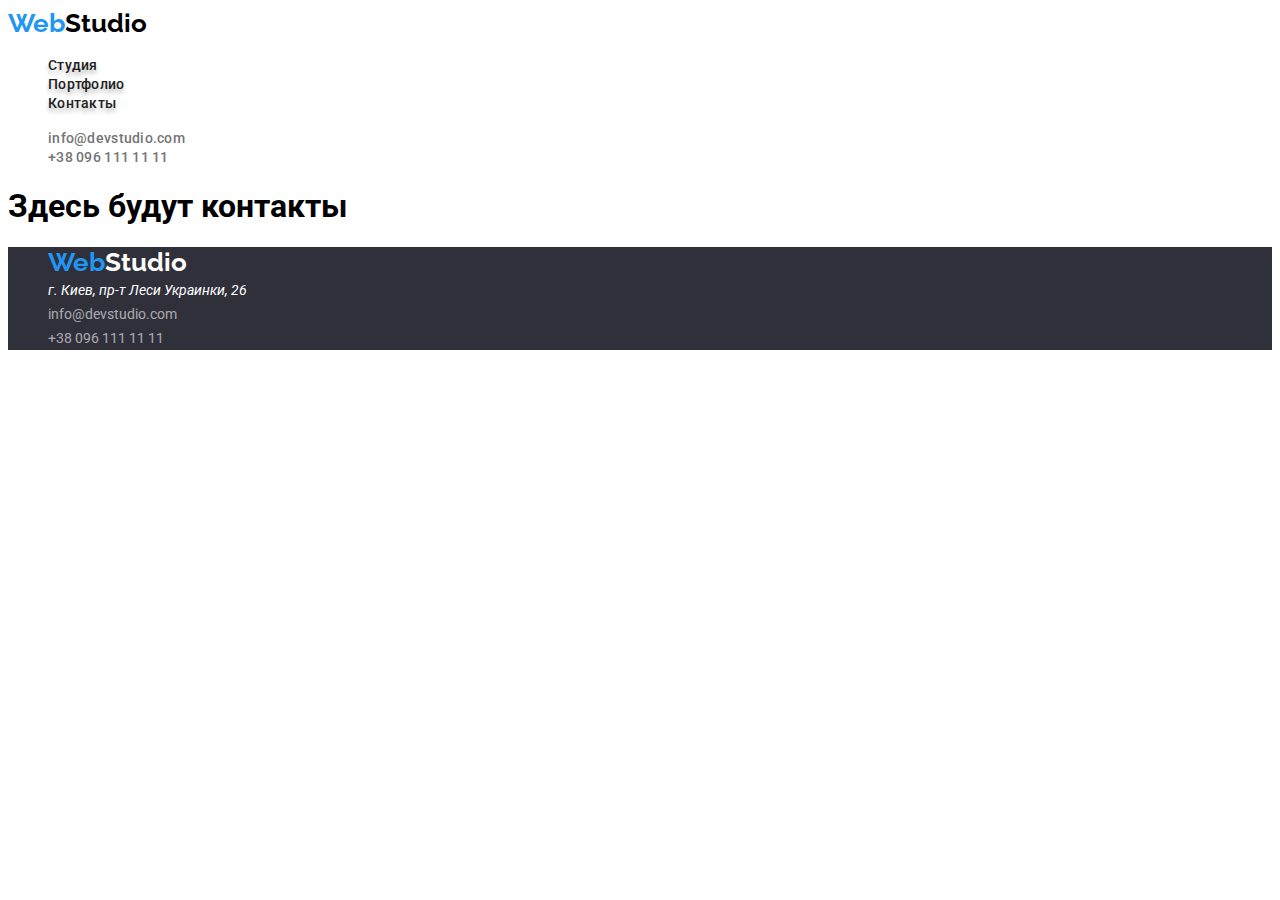
==== contacts.html @ afe60bcd "add Portfolio button" ====
<!DOCTYPE html>
<html lang="ru">
  <head>
    <meta charset="UTF-8" />
    <meta name="viewport" content="width=device-width, initial-scale=1.0" />
    <title>контакты</title>
    <link rel="preconnect" href="https://fonts.googleapis.com" />
    <link rel="preconnect" href="https://fonts.gstatic.com" crossorigin />
    <style>
      body {
        font-family: 'Roboto sans-serif';
      }
    </style>
    <link
      href="https://fonts.googleapis.com/css2?family=Raleway:wght@700&family=Roboto:wght@400;500;700;900&display=swap"
      rel="stylesheet"
    />
    <link rel="stylesheet" href="./css/styles.css" />
  </head>

  <!--  Навигация по сайту -->
  <body>
    <header class="header">
      <nav>
        <a class="header-logo link" href="./index.html"
          ><span class="span-logo">Web</span>Studio
        </a>
        <ul class="header-list list">
          <li class="header-item">
            <a class="header-link link" href="./index.html">Студия</a>
            <!--  Activ  -->
          </li>
          <li class="header-item">
            <a class="header-link link" href="./portfolio.html">Портфолио</a>
          </li>
          <li class="header-item">
            <a class="header-link link" href="./contacts.html">Контакты</a>
          </li>
        </ul>
      </nav>
      <ul class="list">
        <li>
          <a class="header-contact link" href="mailto:info@devstudio.com"
            >info@devstudio.com</a
          >
        </li>
        <li>
          <a class="header-contact link" href="tel:+380961111111"
            >+38 096 111 11 11</a
          >
        </li>
      </ul>
    </header>

    <!----   Контакты   ---->
    <main>
      <section>
        <h1>Здесь будут контакты</h1>
      </section>
    </main>

    <!--  Подвал  -->
    <footer class="footer">
      <ul class="list">
        <li>
          <a class="footer-logo link" href="./index.html"
            ><span class="span-logo">Web</span>Studio
          </a>
        </li>
        <li>
          <address>
            <a
              class="footer-address link"
              href="https://www.google.com/maps/place/%D0%B1%D1%83%D0%BB.+%D0%9B%D0%B5%D1%81%D0%B8+%D0%A3%D0%BA%D1%80%D0%B0%D0%B8%D0%BD%D0%BA%D0%B8,+26,+%D0%9A%D0%B8%D0%B5%D0%B2,+02000/@50.4265807,30.5361971,17z/data=!3m1!4b1!4m5!3m4!1s0x40d4cf0e033ecbe9:0x57a4dffefec77da0!8m2!3d50.4265807!4d30.5383858"
              target="title"
              >г. Киев, пр-т Леси Украинки, 26
            </a>
          </address>
        </li>
        <li>
          <a class="footer-contact link" href="mailto:info@devstudio.com"
            >info@devstudio.com</a
          >
        </li>
        <li>
          <a class="footer-contact link" href="tel:+380961111111"
            >+38 096 111 11 11</a
          >
        </li>
      </ul>
    </footer>
  </body>
</html>
---- css/styles.css ----
/* переменные для значений: текст, фон, выделение */
:root {
  --primary-title-color: #ffffff;
  --secondary-title-color: #212121;
  --primary-text-color: #757575;
  --secondary-text-color: #212121;
  --header-text-color: #212121;
  --accent-color: #2196f3;
  --logo-header-color: #2196f3;
  --logo-footer-color: #ffffff;
  --background-color: #2f303a;
  --secondary-background-color: #f5f4fa;
  --primary-button-color: #f5f4fa;
  --secondary-button-color: #2196f3;
}

body {
  font-family: 'Roboto', sans-serif; /* Убираем засечки шрифта*/
  letter-spacing: 0, 03em; /* отступы вокруг */
}

.link {
  text-decoration: none; /* убираем подчеркивание*/
}
.list {
  list-style: none; /* убираем точки из списка*/
}

.activ-page {
  color: var(--accent-color);
}
/******  Header  ******/

.header-logo {
  font-weight: 700;
  font-family: Raleway;
  font-weight: bold;
  font-size: 26px;
  line-height: calc(31 / 26);
  color: #000000;
}
.span-logo {
  color: var(--logo-header-color);
}

/* Список хедер */
.header-link {
  font-weight: 500;
  font-size: 14px;
  line-height: calc(16 / 14);
  letter-spacing: 0.02em;
  color: var(--header-text-color);
  text-shadow: 0px 4px 4px rgba(0, 0, 0, 0.25);
}

.header-link:hover,
.header-link:focus {
  color: var(--accent-color);
}

.header-contact {
  font-weight: 500;
  font-size: 14px;
  line-height: calc(16 / 14);
  letter-spacing: 0.02em;
  color: var(--primary-text-color);
}

.header-contact:hover,
.header-contact:focus {
  color: var(--accent-color);
}

/****  Main  *****/
.hero {
  background-color: var(--background-color);
}

.hero-title {
  font-weight: 900;
  font-size: 44px;
  line-height: calc(60 / 44);
  text-align: center;
  letter-spacing: 0.06em;
  text-transform: uppercase;
  color: var(--primary-title-color);
}

.main-btn {
  font-weight: bold;
  font-size: 16px;
  line-height: calc(30 / 16);
  display: flex;
  align-items: center;
  text-align: center;
  letter-spacing: 0.06em;
  color: #ffffff;
  background: var(--accent-color);
  box-shadow: 0px 4px 4px rgba(0, 0, 0, 0.15);
  border-radius: 4px;
}

/****  Section propertyes  ****/
.list-service {
  font-weight: bold;
  font-size: 14px;
  line-height: calc(16 / 14);
  text-transform: uppercase;
  color: var(--secondary-text-color);
}

.item-service {
  font-weight: normal;
  font-size: 14px;
  line-height: calc(24 / 14);
  color: var(--primary-text-color);
}

/*   Activity section   */

.about-team {
  font-weight: bold;
  font-size: 36px;
  line-height: calc(42 / 36);
  color: var(--secondary-text-color);
}

/**** Team section ****/
.team {
  background-color: var(--secondary-background-color);
}
.list-team {
  font-weight: bold;
  font-size: 36px;
  line-height: calc(42 \36);
  color: var(--secondary-text-color);
}
.item-team {
  font-weight: 500;
  font-size: 16px;
  line-height: calc(19 / 16);
  color: var(--secondary-text-color);
}
.function-team {
  font-weight: normal;
  font-size: 16px;
  line-height: calc(19 / 16);
  color: var(--primary-text-color);
}

/****  Footer  ****/
.footer {
  background-color: var(--background-color);
}
.footer-logo {
  font-weight: 700;
  font-family: Raleway;
  font-size: 26px;
  line-height: calc(31 / 26);
  color: var(--logo-footer-color);
}
.footer-address {
  font-size: 14px;
  line-height: calc(24 / 14);
  color: var(--primary-title-color);
}
.footer-contact {
  font-size: 14px;
  line-height: calc(24 / 14);
  color: rgba(255, 255, 255, 0.6);
}

/******   Portfolio page   ******/
.list-price {
  font-weight: bold;
  font-size: 18px;
  line-height: calc(36 / 18);
  letter-spacing: 0.06em;
  color: var(--secondary-title-color);
}

.item-price {
  font-weight: normal;
  font-size: 16px;
  line-height: 30px;
  color: var(--secondary-text-color);
}

.portfolio-button {
  font-weight: 500;
  font-size: 16px;
  line-height: calc(26 / 16);
  border-radius: 4px;
  background-color: var(--primary-button-color);
}
.portfolio-button:hover,
.portfolio-button:focus {
  background-color: var(--secondary-button-color);
}
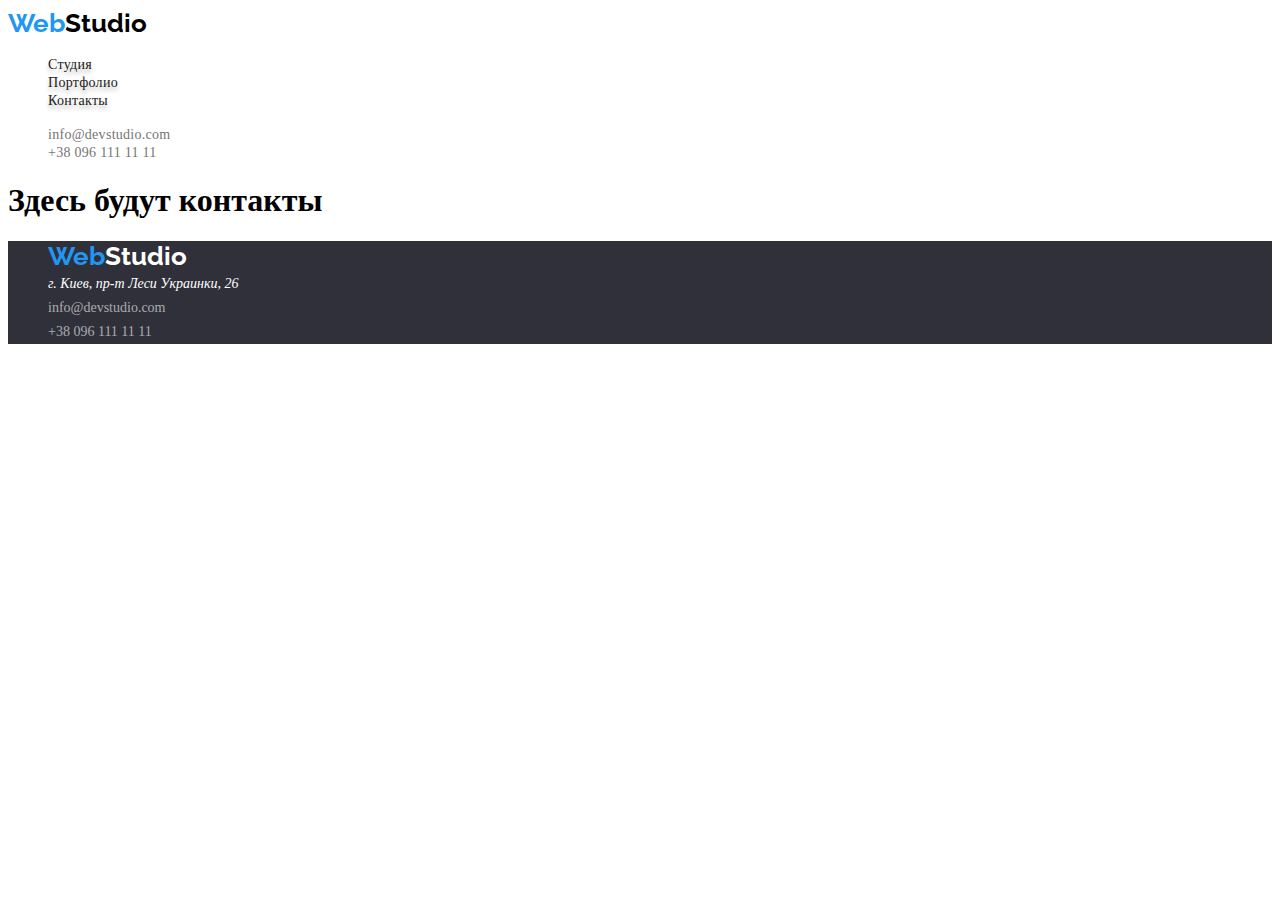
==== commit 2f76b5a5: "+" ====
--- a/contacts.html
+++ b/contacts.html
@@ -9,6 +9,7 @@
     <style>
       body {
         font-family: 'Roboto sans-serif';
+        letter-spacing: 0, 03em;
       }
     </style>
     <link
--- a/css/styles.css
+++ b/css/styles.css
@@ -12,11 +12,6 @@
   --secondary-background-color: #f5f4fa;
   --primary-button-color: #f5f4fa;
   --secondary-button-color: #2196f3;
-}
-
-body {
-  font-family: 'Roboto', sans-serif; /* Убираем засечки шрифта*/
-  letter-spacing: 0, 03em; /* отступы вокруг */
 }
 
 .link {
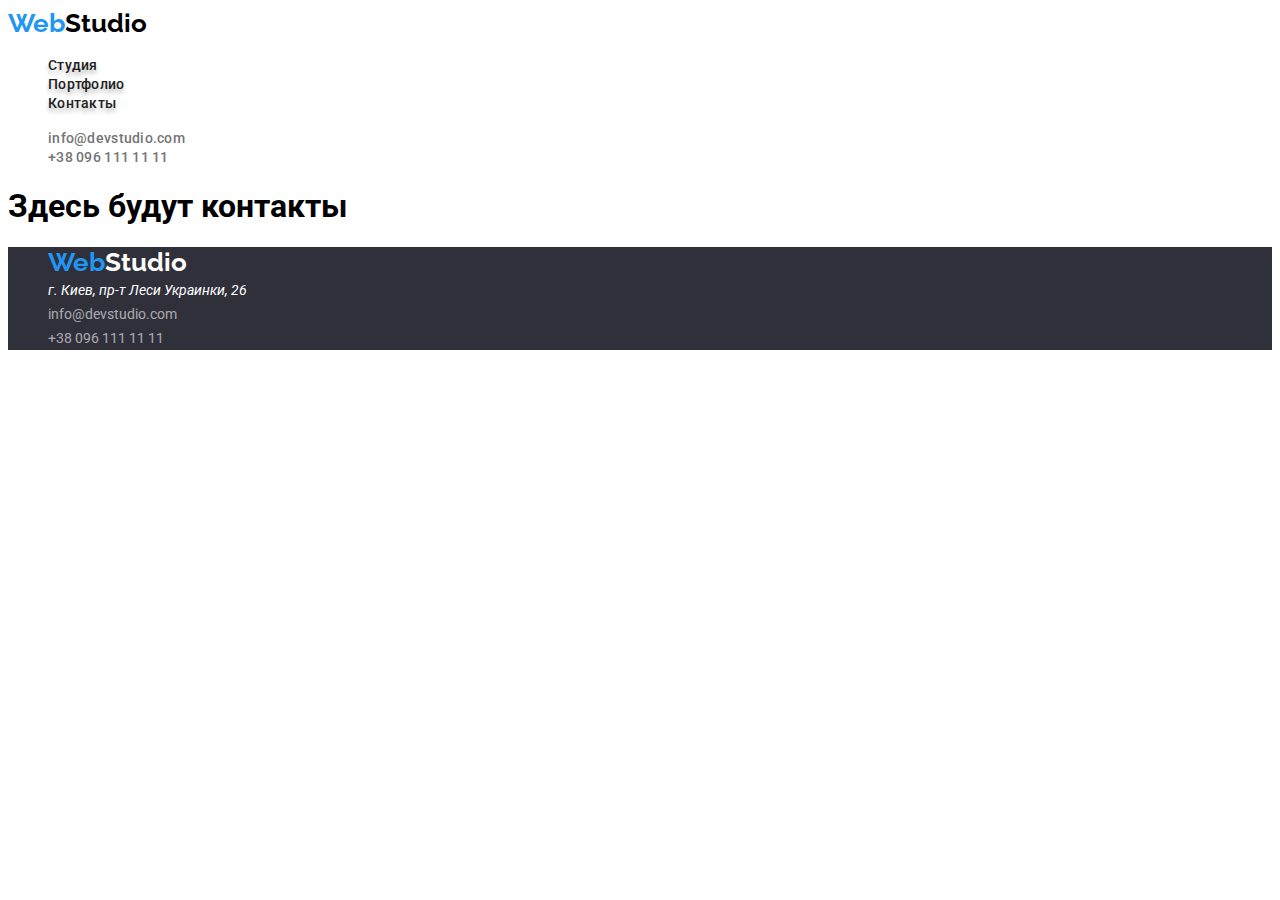
==== commit 4d796069: "fix" ====
--- a/contacts.html
+++ b/contacts.html
@@ -20,7 +20,7 @@
   </head>
 
   <!--  Навигация по сайту -->
-  <body>
+  <body style="font-family: Roboto">
     <header class="header">
       <nav>
         <a class="header-logo link" href="./index.html"
--- a/css/styles.css
+++ b/css/styles.css
@@ -12,6 +12,11 @@
   --secondary-background-color: #f5f4fa;
   --primary-button-color: #f5f4fa;
   --secondary-button-color: #2196f3;
+}
+
+body {
+  font-family: 'Roboto sans-serif'; /* Убираем засечки шрифта*/
+  letter-spacing: 0, 03em; /* отступы вокруг */
 }
 
 .link {
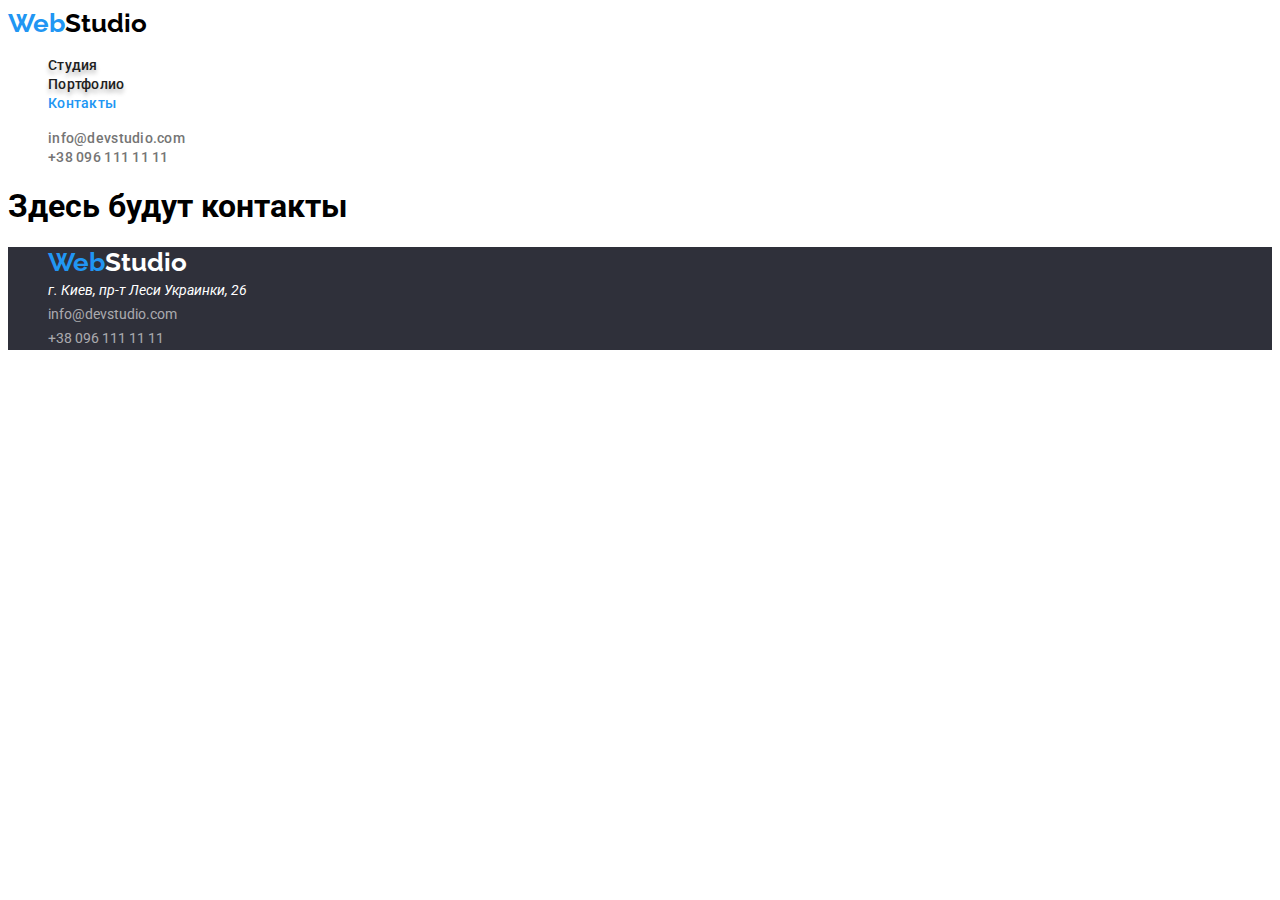
==== commit e73eba64: "state vizit for page" ====
--- a/contacts.html
+++ b/contacts.html
@@ -6,12 +6,6 @@
     <title>контакты</title>
     <link rel="preconnect" href="https://fonts.googleapis.com" />
     <link rel="preconnect" href="https://fonts.gstatic.com" crossorigin />
-    <style>
-      body {
-        font-family: 'Roboto sans-serif';
-        letter-spacing: 0, 03em;
-      }
-    </style>
     <link
       href="https://fonts.googleapis.com/css2?family=Raleway:wght@700&family=Roboto:wght@400;500;700;900&display=swap"
       rel="stylesheet"
@@ -35,7 +29,8 @@
             <a class="header-link link" href="./portfolio.html">Портфолио</a>
           </li>
           <li class="header-item">
-            <a class="header-link link" href="./contacts.html">Контакты</a>
+            <a class="activ-page link" href="./contacts.html">Контакты</a>
+            <!--  Activ page  -->
           </li>
         </ul>
       </nav>
--- a/css/styles.css
+++ b/css/styles.css
@@ -27,6 +27,10 @@
 }
 
 .activ-page {
+  font-weight: 500;
+  font-size: 14px;
+  line-height: calc(16 / 14);
+  letter-spacing: 0.02em;
   color: var(--accent-color);
 }
 /******  Header  ******/
@@ -99,6 +103,11 @@
   box-shadow: 0px 4px 4px rgba(0, 0, 0, 0.15);
   border-radius: 4px;
 }
+.main-btn:focus,
+.main-btn:focus {
+  color: var(--accent-color);
+  background: #ffffff;
+}
 
 /****  Section propertyes  ****/
 .list-service {
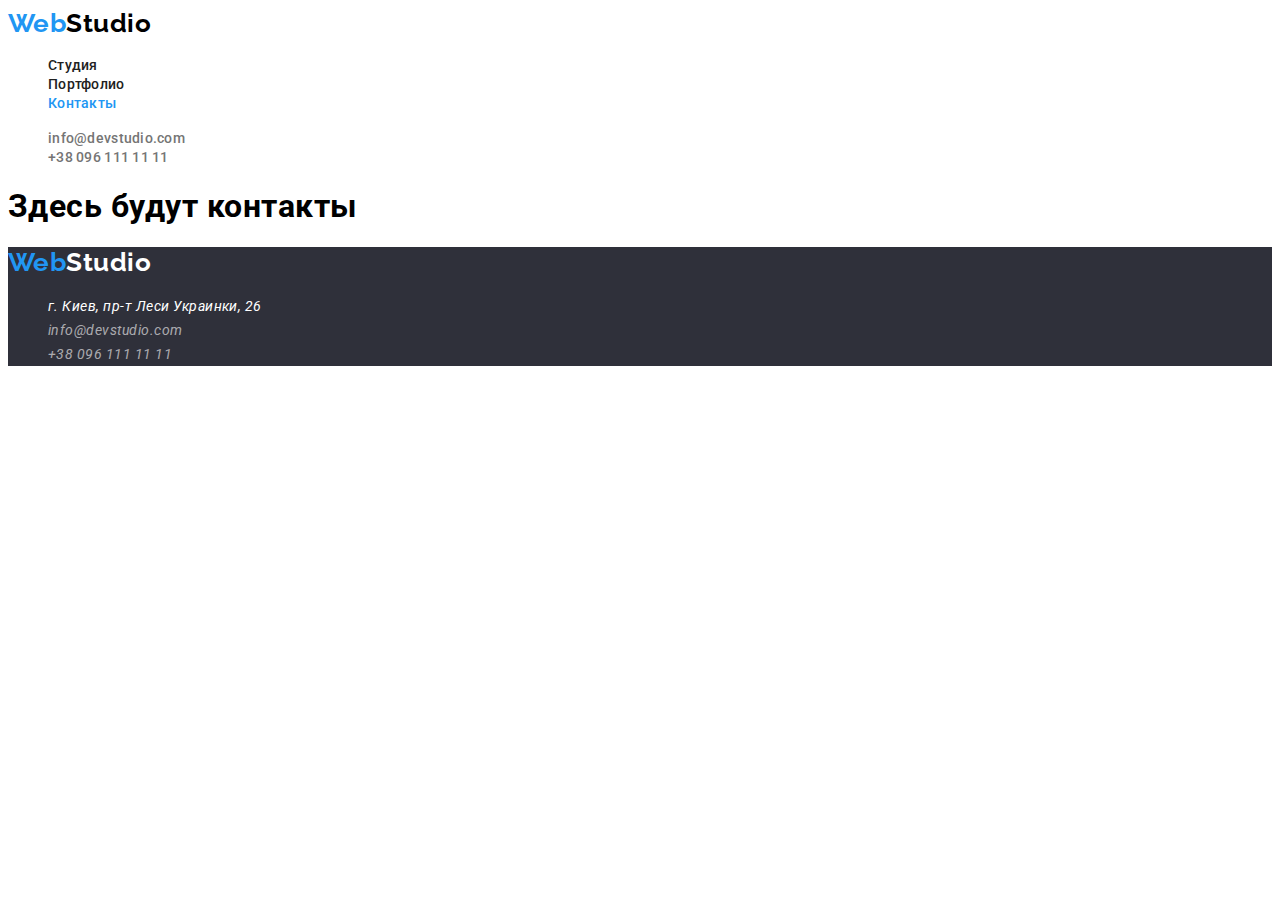
==== commit 247a4471: "fix" ====
--- a/contacts.html
+++ b/contacts.html
@@ -57,33 +57,33 @@
 
     <!--  Подвал  -->
     <footer class="footer">
-      <ul class="list">
-        <li>
-          <a class="footer-logo link" href="./index.html"
-            ><span class="span-logo">Web</span>Studio
-          </a>
-        </li>
-        <li>
-          <address>
+      <div></div>
+        <a class="footer-logo link" href="./index.html"
+          ><span class="span-logo">Web</span>Studio
+        </a>
+      </div>
+      <address>
+        <ul class="list">
+          <li>
             <a
               class="footer-address link"
               href="https://www.google.com/maps/place/%D0%B1%D1%83%D0%BB.+%D0%9B%D0%B5%D1%81%D0%B8+%D0%A3%D0%BA%D1%80%D0%B0%D0%B8%D0%BD%D0%BA%D0%B8,+26,+%D0%9A%D0%B8%D0%B5%D0%B2,+02000/@50.4265807,30.5361971,17z/data=!3m1!4b1!4m5!3m4!1s0x40d4cf0e033ecbe9:0x57a4dffefec77da0!8m2!3d50.4265807!4d30.5383858"
               target="title"
               >г. Киев, пр-т Леси Украинки, 26
             </a>
-          </address>
-        </li>
-        <li>
-          <a class="footer-contact link" href="mailto:info@devstudio.com"
-            >info@devstudio.com</a
-          >
-        </li>
-        <li>
-          <a class="footer-contact link" href="tel:+380961111111"
-            >+38 096 111 11 11</a
-          >
-        </li>
-      </ul>
+          </li>
+          <li>
+            <a class="footer-contact link" href="mailto:info@devstudio.com"
+              >info@devstudio.com</a
+            >
+          </li>
+          <li>
+            <a class="footer-contact link" href="tel:+380961111111"
+              >+38 096 111 11 11</a
+            >
+          </li>
+        </ul>
+      </address>
     </footer>
   </body>
 </html>
--- a/css/styles.css
+++ b/css/styles.css
@@ -1,4 +1,4 @@
-/* переменные для значений: текст, фон, выделение */
+/* переменные для значений color */
 :root {
   --primary-title-color: #ffffff;
   --secondary-title-color: #212121;
@@ -14,25 +14,22 @@
   --secondary-button-color: #2196f3;
 }
 
+/* Убираем засечки шрифта, задаем отступы */
 body {
-  font-family: 'Roboto sans-serif'; /* Убираем засечки шрифта*/
-  letter-spacing: 0, 03em; /* отступы вокруг */
-}
-
+  font-family: 'Roboto sans-serif';
+  letter-spacing: 0.03em;
+}
+
+/* убираем подчеркивание */
 .link {
-  text-decoration: none; /* убираем подчеркивание*/
-}
+  text-decoration: none;
+}
+
+/* убираем точки из списка <ul> */
 .list {
-  list-style: none; /* убираем точки из списка*/
-}
-
-.activ-page {
-  font-weight: 500;
-  font-size: 14px;
-  line-height: calc(16 / 14);
-  letter-spacing: 0.02em;
-  color: var(--accent-color);
-}
+  list-style: none;
+}
+
 /******  Header  ******/
 
 .header-logo {
@@ -47,14 +44,20 @@
   color: var(--logo-header-color);
 }
 
-/* Список хедер */
+.activ-page {
+  font-weight: 500;
+  font-size: 14px;
+  line-height: calc(16 / 14);
+  letter-spacing: 0.02em;
+  color: var(--accent-color);
+}
+
 .header-link {
   font-weight: 500;
   font-size: 14px;
   line-height: calc(16 / 14);
   letter-spacing: 0.02em;
   color: var(--header-text-color);
-  text-shadow: 0px 4px 4px rgba(0, 0, 0, 0.25);
 }
 
 .header-link:hover,
@@ -75,7 +78,33 @@
   color: var(--accent-color);
 }
 
-/****  Main  *****/
+/****  Footer  ****/
+.footer {
+  background-color: var(--background-color);
+}
+.footer-logo {
+  font-weight: 700;
+  font-family: Raleway;
+  font-size: 26px;
+  line-height: calc(31 / 26);
+  color: var(--logo-footer-color);
+}
+.footer-address {
+  font-size: 14px;
+  line-height: calc(24 / 14);
+  color: var(--primary-title-color);
+}
+.footer-contact {
+  font-size: 14px;
+  line-height: calc(24 / 14);
+  color: rgba(255, 255, 255, 0.6);
+}
+.footer-contact:hover,
+.footer-contact:focus {
+  color: var(--accent-color);
+}
+
+/****  Studio  *****/
 .hero {
   background-color: var(--background-color);
 }
@@ -91,6 +120,7 @@
 }
 
 .main-btn {
+  font-family: Roboto;
   font-weight: bold;
   font-size: 16px;
   line-height: calc(30 / 16);
@@ -100,11 +130,11 @@
   letter-spacing: 0.06em;
   color: #ffffff;
   background: var(--accent-color);
-  box-shadow: 0px 4px 4px rgba(0, 0, 0, 0.15);
-  border-radius: 4px;
+  cursor: pointer;
 }
 .main-btn:focus,
 .main-btn:focus {
+  cursor: pointer;
   color: var(--accent-color);
   background: #ffffff;
 }
@@ -125,7 +155,11 @@
   color: var(--primary-text-color);
 }
 
-/*   Activity section   */
+/**** Team section ****/
+
+.team {
+  background-color: var(--secondary-background-color);
+}
 
 .about-team {
   font-weight: bold;
@@ -133,50 +167,33 @@
   line-height: calc(42 / 36);
   color: var(--secondary-text-color);
 }
-
-/**** Team section ****/
-.team {
-  background-color: var(--secondary-background-color);
-}
+.fond-team {
+  background-color: var(--primary-title-color);
+  width: 270px;
+  height: 368px;
+  left: 215px;
+  top: 1635px;
+}
+
 .list-team {
   font-weight: bold;
   font-size: 36px;
   line-height: calc(42 \36);
   color: var(--secondary-text-color);
 }
+
 .item-team {
   font-weight: 500;
   font-size: 16px;
   line-height: calc(19 / 16);
   color: var(--secondary-text-color);
 }
+
 .function-team {
   font-weight: normal;
   font-size: 16px;
   line-height: calc(19 / 16);
   color: var(--primary-text-color);
-}
-
-/****  Footer  ****/
-.footer {
-  background-color: var(--background-color);
-}
-.footer-logo {
-  font-weight: 700;
-  font-family: Raleway;
-  font-size: 26px;
-  line-height: calc(31 / 26);
-  color: var(--logo-footer-color);
-}
-.footer-address {
-  font-size: 14px;
-  line-height: calc(24 / 14);
-  color: var(--primary-title-color);
-}
-.footer-contact {
-  font-size: 14px;
-  line-height: calc(24 / 14);
-  color: rgba(255, 255, 255, 0.6);
 }
 
 /******   Portfolio page   ******/
@@ -195,14 +212,33 @@
   color: var(--secondary-text-color);
 }
 
-.portfolio-button {
+.portfolio-activ-btn {
   font-weight: 500;
   font-size: 16px;
   line-height: calc(26 / 16);
   border-radius: 4px;
+  cursor: pointer;
+  color: var(--primary-button-color);
+  background-color: var(--secondary-button-color);
+}
+.portfolio-btn {
+  font-weight: 500;
+  font-size: 16px;
+  line-height: calc(26 / 16);
+  border-radius: 4px;
+  cursor: pointer;
+  color: var(--secondary-text-color);
   background-color: var(--primary-button-color);
 }
-.portfolio-button:hover,
-.portfolio-button:focus {
+
+.portfolio-btn:hover,
+.portfolio-btn:focus {
+  cursor: pointer;
+  color: var(--primary-button-color);
   background-color: var(--secondary-button-color);
 }
+.portfolio-link {
+  width: 370px;
+  border: 1px solid #eeeeee;
+  box-sizing: border-box;
+}
